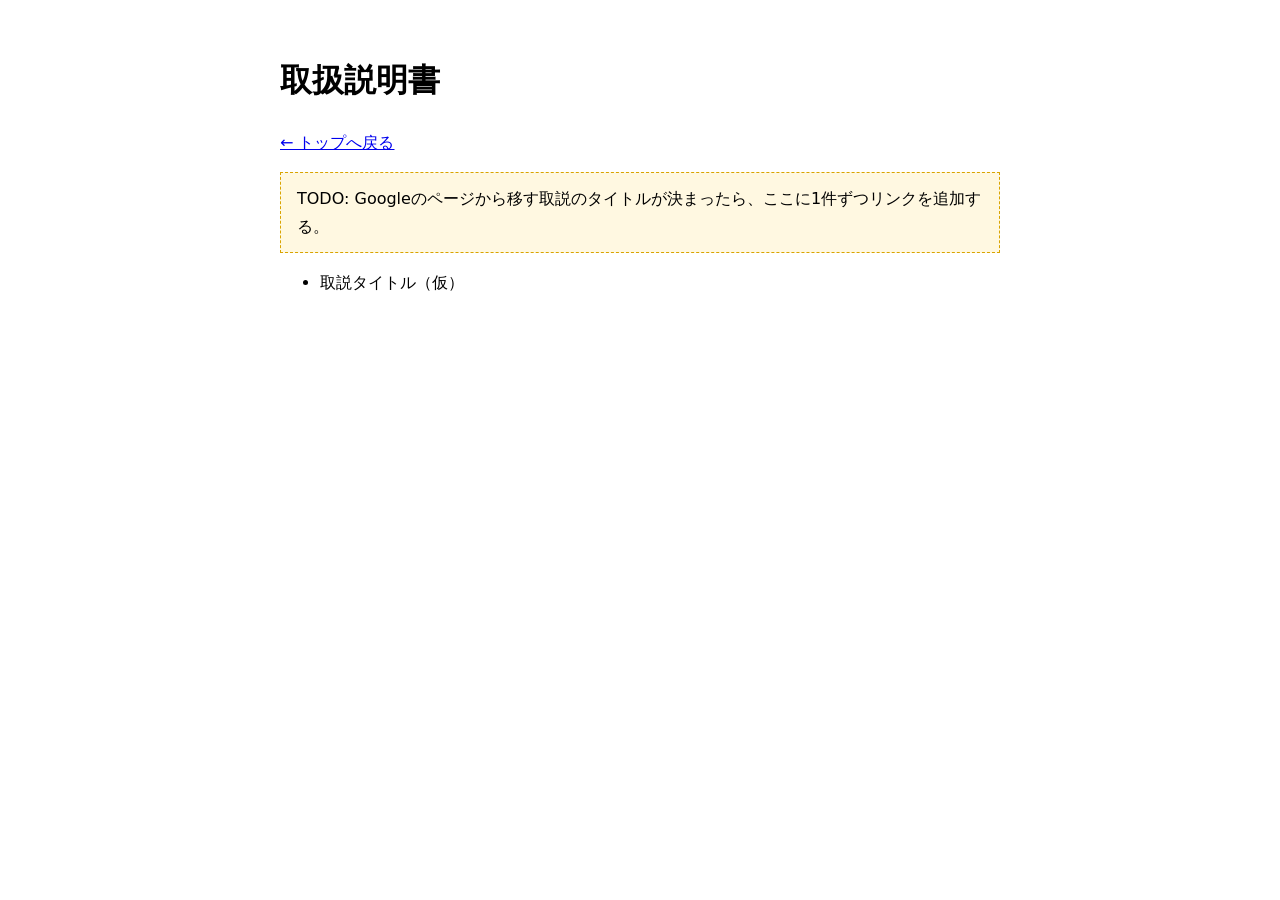
==== manuals/index.html @ 36638190 "Add files via upload" ====
<!doctype html>
<html lang="ja">
<head>
<meta charset="utf-8">
<meta name="viewport" content="width=device-width, initial-scale=1">
<title>取扱説明書 | エクスガジェット</title>
<style>body{font-family:system-ui,sans-serif;max-width:720px;margin:0 auto;padding:2rem 1rem;line-height:1.7}.todo{background:#fff8e1;border:1px dashed #d9a400;padding:.75rem 1rem}</style>
</head>
<body>
<h1>取扱説明書</h1>
<p><a href="../">← トップへ戻る</a></p>
<p class="todo">TODO: Googleのページから移す取説のタイトルが決まったら、ここに1件ずつリンクを追加する。</p>
<ul>
  <li>取説タイトル（仮）</li>
</ul>
</body>
</html>
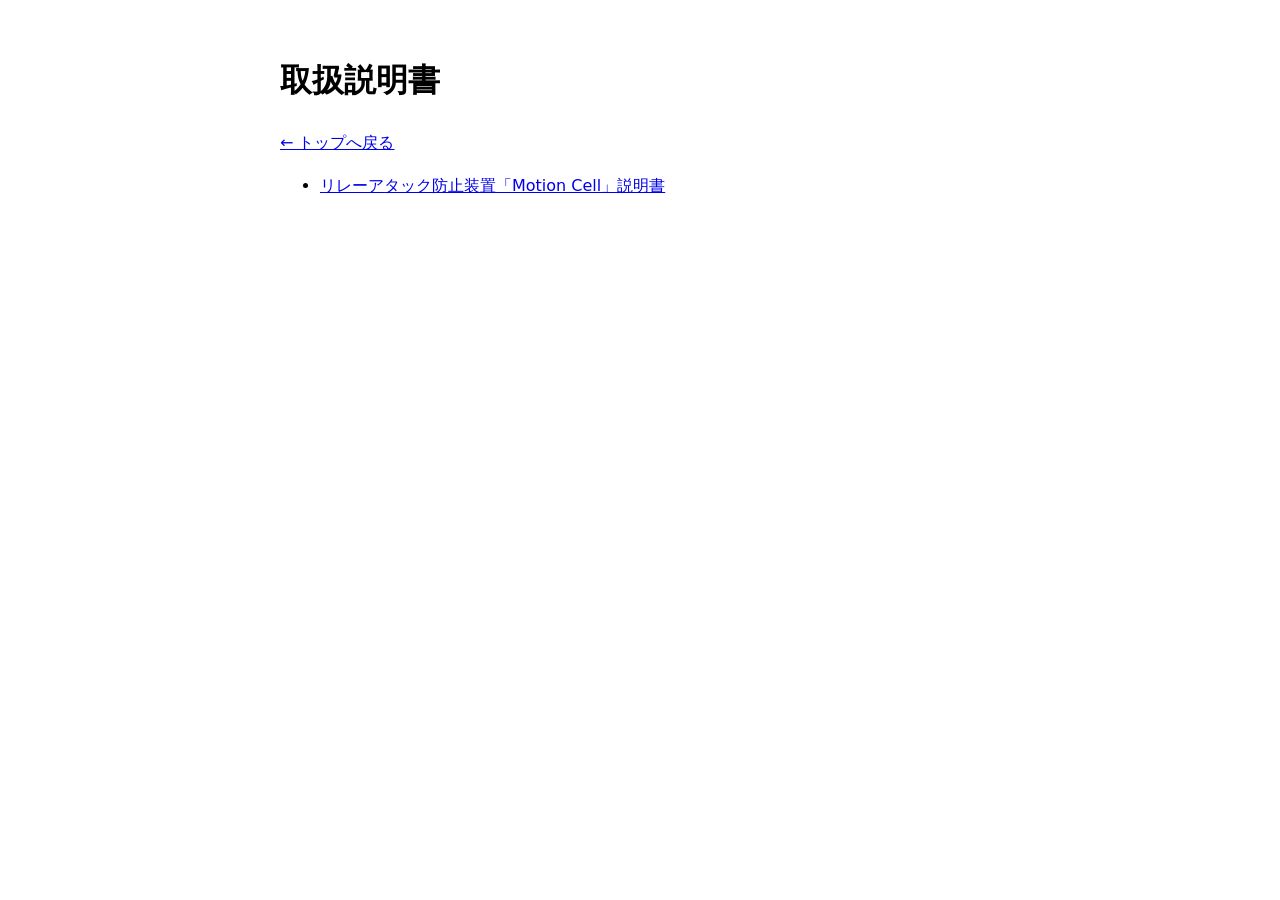
==== commit 1a9e9f0f: "Add files via upload" ====
--- a/manuals/index.html
+++ b/manuals/index.html
@@ -4,14 +4,13 @@
 <meta charset="utf-8">
 <meta name="viewport" content="width=device-width, initial-scale=1">
 <title>取扱説明書 | エクスガジェット</title>
-<style>body{font-family:system-ui,sans-serif;max-width:720px;margin:0 auto;padding:2rem 1rem;line-height:1.7}.todo{background:#fff8e1;border:1px dashed #d9a400;padding:.75rem 1rem}</style>
+<style>body{font-family:system-ui,sans-serif;max-width:720px;margin:0 auto;padding:2rem 1rem;line-height:1.7}</style>
 </head>
 <body>
 <h1>取扱説明書</h1>
 <p><a href="../">← トップへ戻る</a></p>
-<p class="todo">TODO: Googleのページから移す取説のタイトルが決まったら、ここに1件ずつリンクを追加する。</p>
 <ul>
-  <li>取説タイトル（仮）</li>
+<li><a href="motion-cell.html">リレーアタック防止装置「Motion Cell」説明書</a></li>
 </ul>
 </body>
 </html>
